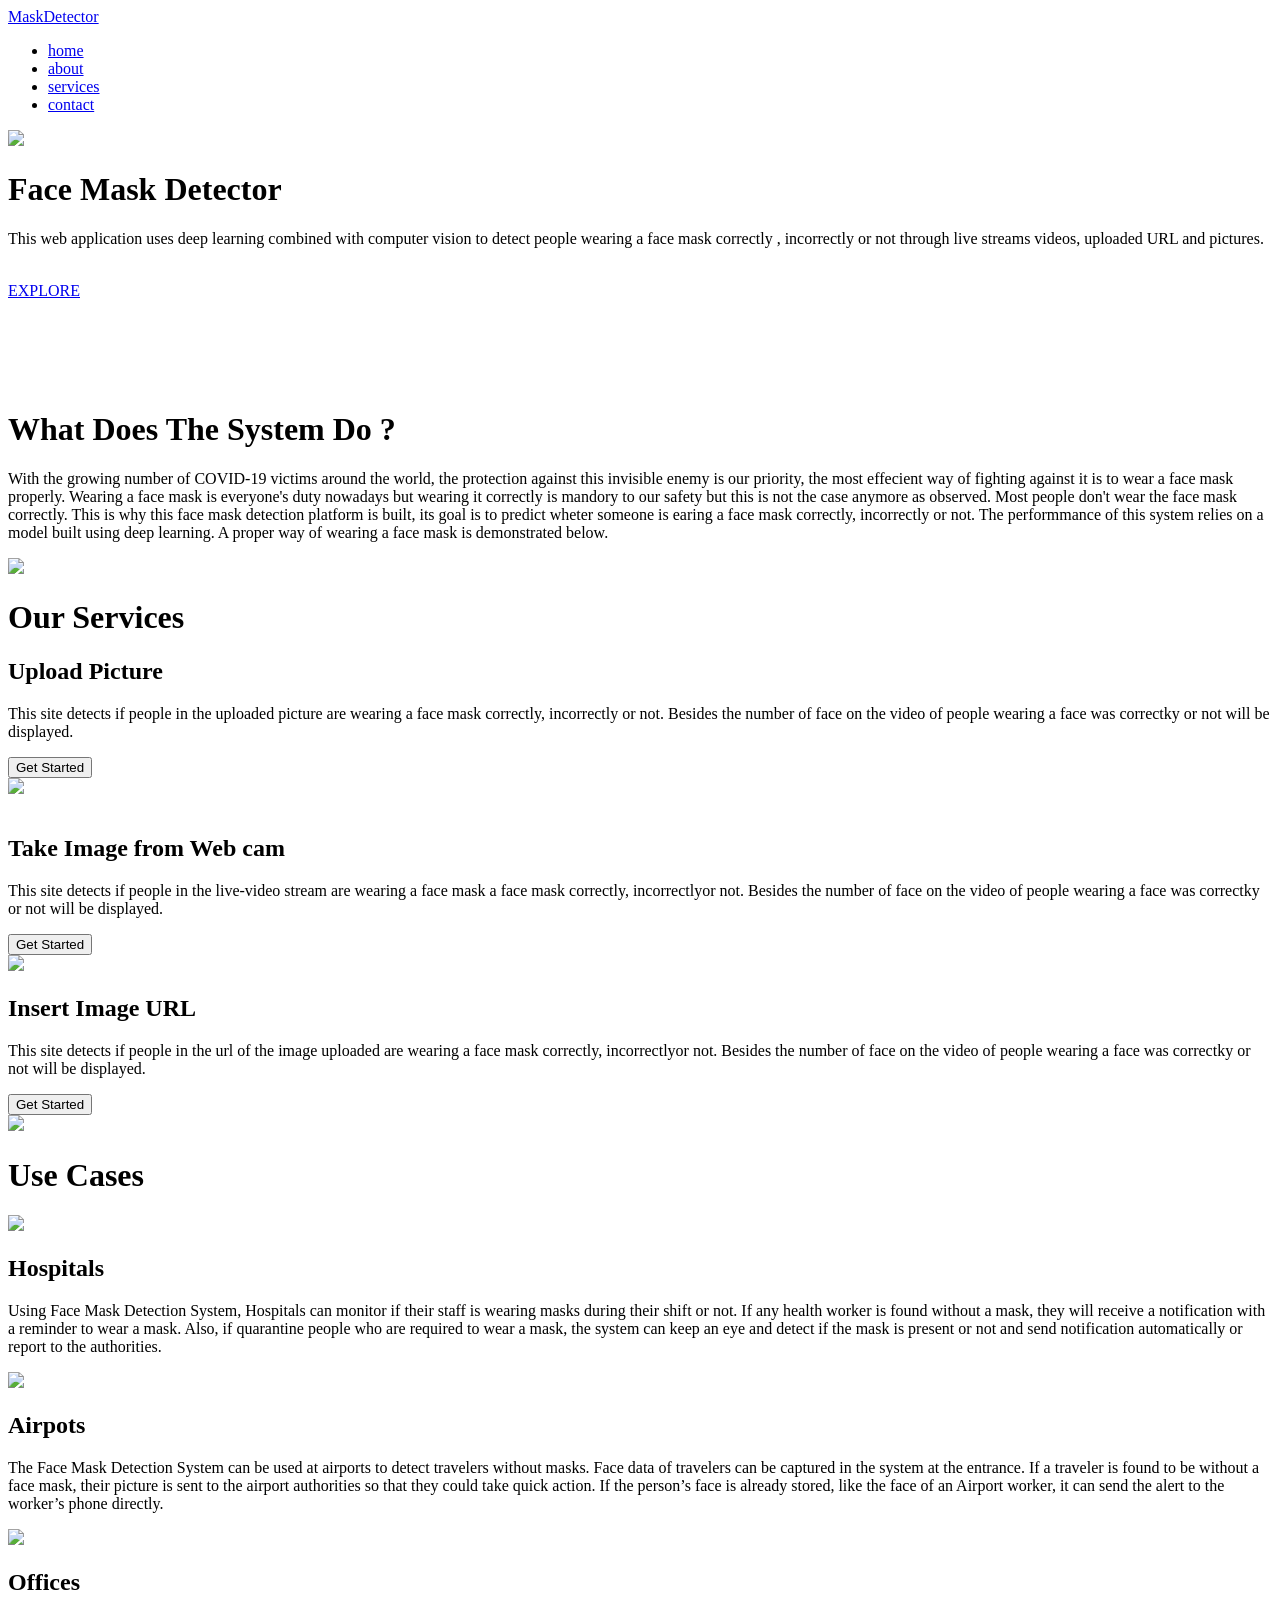
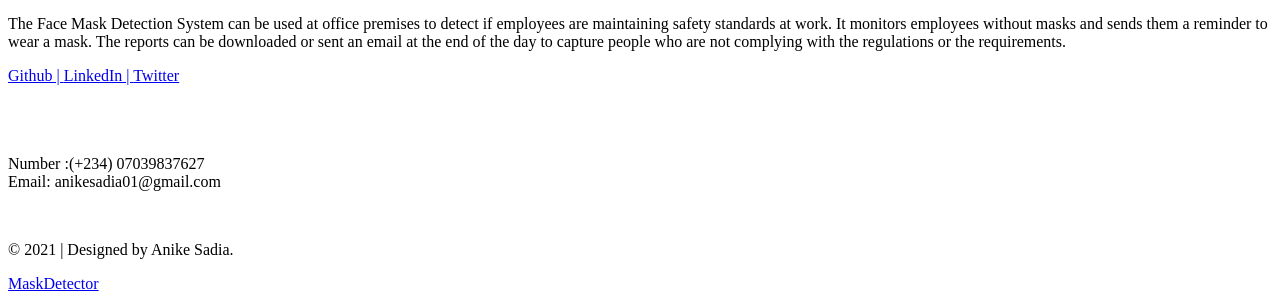
==== templates/index.html @ 0c76b8a3 "app.py updated" ====
<!DOCTYPE html>
<html>
<head>
    <title>Masks Detector Web Application</title>
    <meta charset="utf-8">
	<meta name="author" content="AnikeSadia">
	<meta name="viewport" content="width=device-width, initial-scale=1.0,maximum-scale=1,user-scalable=no">
    <link rel="stylesheet" type="text/css" href="static/style.css">


</head>
<body>
<div id="header">

<a id="logo" href="index.html">MaskDetector</a>
<nav>
    <ul>
        <li><a href="index.html">home</a></li>
        <li><a href="#about">about</a></li>
        <li><a href="#services">services</a></li>
        <li><a href="#contact">contact</a></li>
    </ul>
</nav>

</div>

<div id='content1'>
<img id ="img1" src='static/img1.jpg'/>

<div class="content1-context">
<h1>Face Mask Detector</h1>
<p>
This web application uses deep learning combined with computer vision to detect people 
wearing a face mask <span class="span1"> correctly </span>, <span class="span1">incorrectly </span>or <span class="span1">not</span> through 
live streams videos, uploaded URL and pictures. <br> </p>
<br>
<a id="explore-btn" href="#about">EXPLORE</a>

</div>
</div>


<br><br>
<br><br>

<div id="about">
<br>
<h1>What Does The System Do ?</h1>
<p> With the growing number of COVID-19 victims around the world, the protection against this invisible enemy is our priority, the most effecient way of fighting against it is to wear a face mask properly.
Wearing a face mask is everyone's duty nowadays but wearing it correctly is mandory to our safety but this is not the case anymore as observed. Most people don't wear the face mask correctly.
This is why this face mask detection platform is built, its goal is to predict wheter someone is earing a face mask correctly, incorrectly or not.
The performmance of this system relies on a model built using deep learning. A proper way of wearing a face mask is demonstrated below.
</p>

<img id='sample-pic' src='static/IMG-8129.JPG'>

</div>

<div id="services">
<h1>Our Services</h1>

<div class="serv1">
<div class="serv1-content">

<h2>Upload Picture </h2>

<p>
This site detects if people in the uploaded picture are wearing a face mask 
correctly, incorrectly or not.
Besides the number of face on the video of people wearing a face was 
correctky or not will be displayed.</p>

<form action="/UploadImage" method="post">
<input type="submit"  name="Manually Upload Image" value="Get Started" class="btn-serv" />
</form>

</div>

<img class="img-serv" src='static/img2.jpg'><br><br>

</div>

<div class="serv1">
<div class="serv1-content">

<h2>Take Image from Web cam </h2>
<p>
This site detects if people in the live-video stream are wearing a face mask
a face mask correctly, incorrectlyor not.
Besides the number of face on the video of people wearing a face was correctky or not will be displayed.</p>

<form action="/ImageStream" method="post">
<input type="submit"  value="Get Started" class="btn-serv"/>
</form>

</div>
<img class="img-serv" src='static/vvv.jpg'>

</div>

<div class="serv1">
<div class="serv1-content">

<h2> Insert Image URL </h2>
<p>
This site detects if people in the url of the image uploaded are wearing a face mask correctly,
incorrectlyor not.
Besides the number of face on the video of people wearing a face was
correctky or not will be displayed.

</p>
<form action="/UploadURLImage" method="post">
<input type="submit" name="Manually Upload Video" value="Get Started" class="btn-serv" />
</form>

</div>
<img class="img-serv" src='static/kkk.jpg'>
</div>
</div>

<div id="cases">
<h1>Use Cases</h1>

<div class="box">
<img class="img-case" src='static/ddd.jpg'/>
<br>
<h2>Hospitals</h2>
<p> Using Face Mask Detection System, Hospitals can monitor if their staff is wearing masks during their shift or not. If any health worker is found without a mask, they will receive a notification with a reminder to wear a mask. Also, if quarantine people who are required to wear a mask, the system can keep an eye and detect if the mask is present or not and send notification automatically or report to the authorities. </p>

</div>

<div class="box">
<img class="img-case" src='static/xxxx.jpg'>
<br>
<h2>Airpots</h2>
<p> The Face Mask Detection System can be used at airports to detect travelers without masks. Face data of travelers can be captured in the system at the entrance. If a traveler is found to be without a face mask, their picture is sent to the airport authorities so that they could take quick action. If the person’s face is already stored, like the face of an Airport worker, it can send the alert to the worker’s phone directly.<p>
</div>


<div class="box">
<img class="img-case" src='static/dss.jpg'>

<br>
<h2>Offices</h2>
<p> The Face Mask Detection System can be used at office premises to detect if employees are maintaining safety standards at work. It monitors employees without masks and sends them a reminder to wear a mask. The reports can be downloaded or sent an email at the end of the day to capture people who are not complying with the regulations or the requirements. </p>
</div>

</div>



<div id="contact">


<div id='contact_left'>

<a href="#" class="foot-link">Github | </a>
<a href="#" class="foot-link">LinkedIn | </a>
<a href="#" class="foot-link">Twitter </a>
<br> <br>   
<br> <br>  
</div>

<div id="foot">
<p>Number :(+234) 07039837627<br>
Email: anikesadia01@gmail.com</p>
<br>

<p id="foot-right">&copy; 2021 | Designed by Anike Sadia.</p>
</div>
<div id='thefoot-logo'>
<a id="foot-logo" href="index.html">MaskDetector</a>
</div>
</div>
</body>
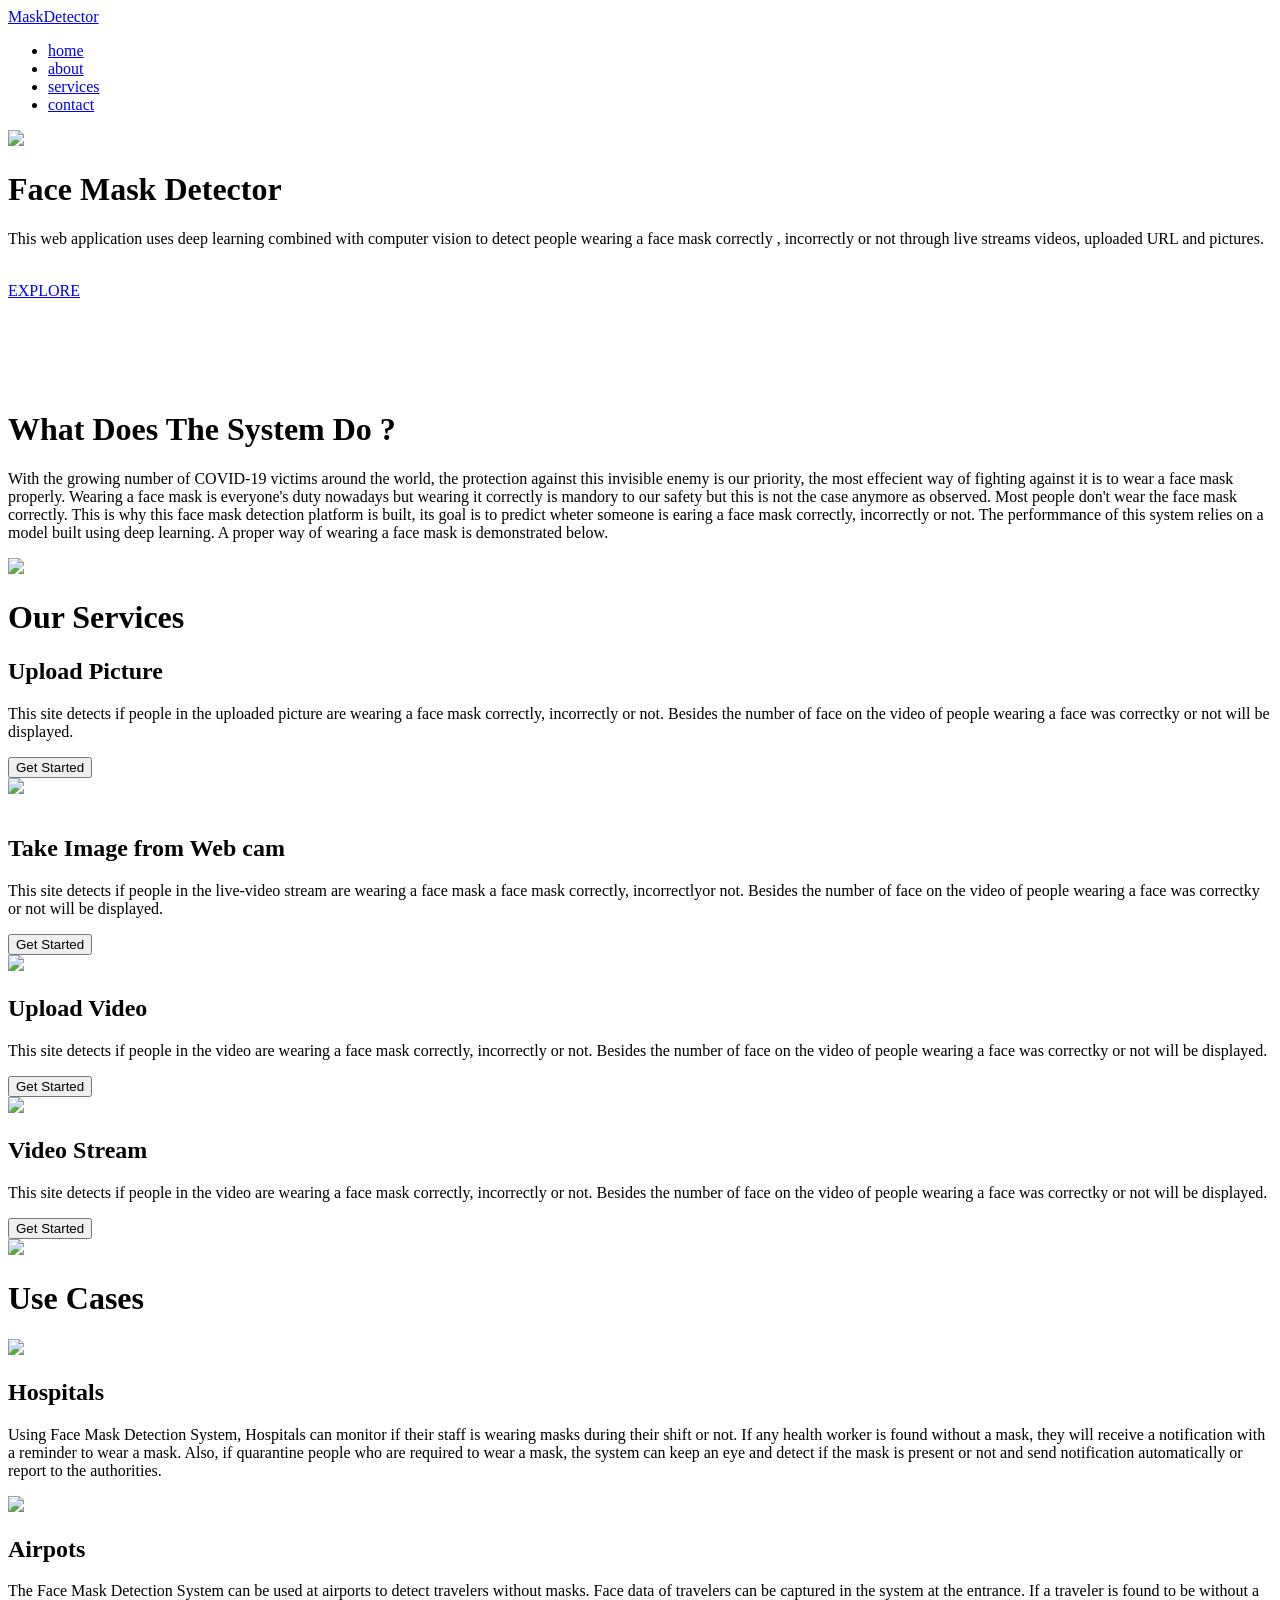
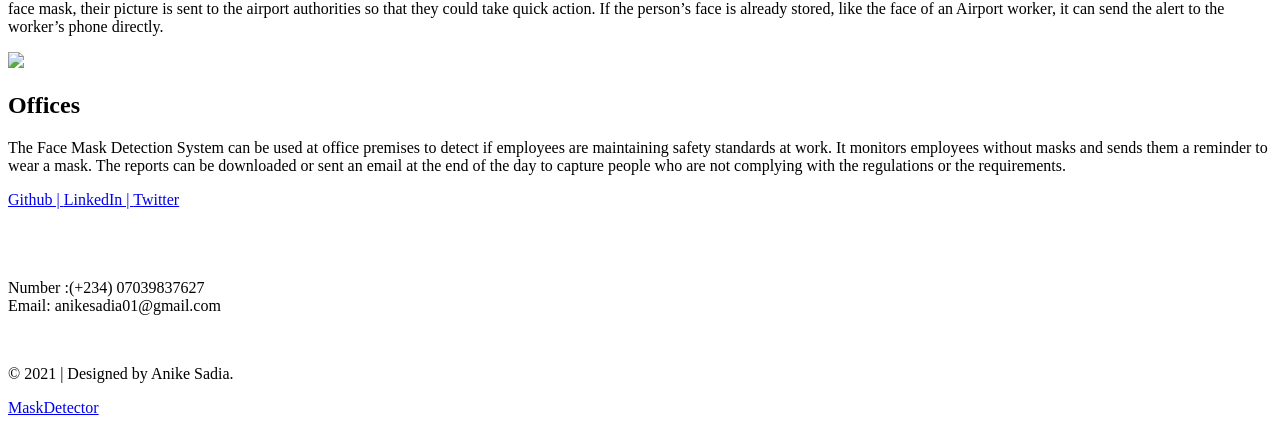
==== commit 09f2e334: "app.py updated" ====
--- a/templates/index.html
+++ b/templates/index.html
@@ -101,23 +101,41 @@
 <div class="serv1">
 <div class="serv1-content">
 
-<h2> Insert Image URL </h2>
+<h2> Upload Video </h2>
 <p>
-This site detects if people in the url of the image uploaded are wearing a face mask correctly,
-incorrectlyor not.
+This site detects if people in the video are wearing a face mask correctly,
+incorrectly or not.
 Besides the number of face on the video of people wearing a face was
 correctky or not will be displayed.
 
 </p>
-<form action="/UploadURLImage" method="post">
+<form action="/Uploadvideo" method="post">
 <input type="submit" name="Manually Upload Video" value="Get Started" class="btn-serv" />
 </form>
 
 </div>
 <img class="img-serv" src='static/kkk.jpg'>
 </div>
+<div class="serv1">
+<div class="serv1-content">
+
+<h2> Video Stream </h2>
+<p>
+This site detects if people in the video are wearing a face mask correctly,
+incorrectly or not.
+Besides the number of face on the video of people wearing a face was
+correctky or not will be displayed.
+</p>
+<form action="/VideoStream" method="post">
+<input type="submit" name="Use Webcam Video" value="Get Started" class="btn-serv" />
+
+</div>
+<img class="img-serv" src='static/kkk.jpg'>
 </div>
 
+
+
+</form>
 <div id="cases">
 <h1>Use Cases</h1>
 
